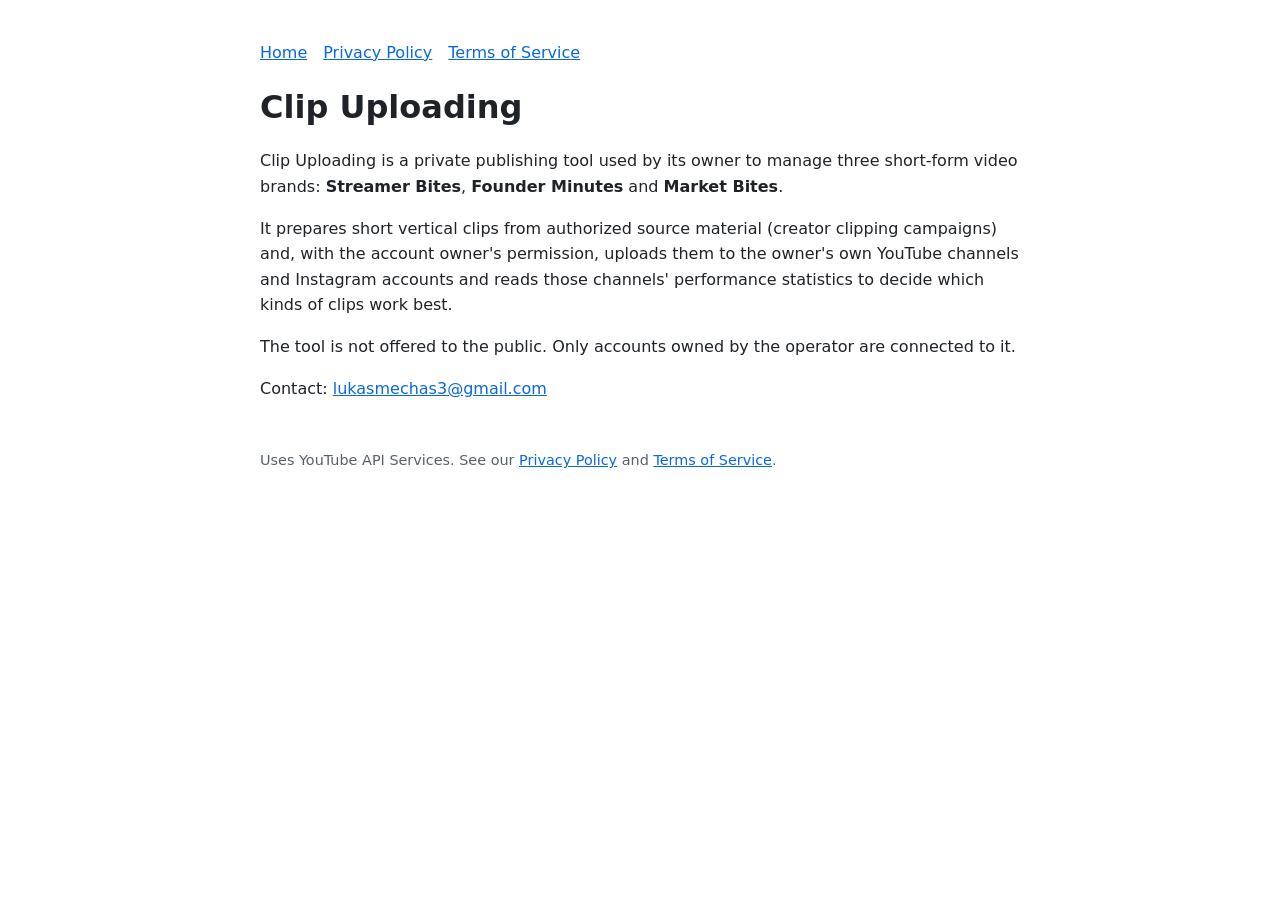
==== index.html @ f9fbe485 "Clip Uploading site: home, privacy policy, terms" ====
<!doctype html><html lang="en"><head><meta charset="utf-8"><meta name="viewport" content="width=device-width,initial-scale=1">
<title>Clip Uploading</title><link rel="stylesheet" href="style.css"></head><body>
<nav><a href="index.html">Home</a><a href="privacy.html">Privacy Policy</a><a href="terms.html">Terms of Service</a></nav>
<h1>Clip Uploading</h1>
<p>Clip Uploading is a private publishing tool used by its owner to manage three short-form video brands:
<strong>Streamer Bites</strong>, <strong>Founder Minutes</strong> and <strong>Market Bites</strong>.</p>
<p>It prepares short vertical clips from authorized source material (creator clipping campaigns) and, with the account owner's permission,
uploads them to the owner's own YouTube channels and Instagram accounts and reads those channels' performance statistics
to decide which kinds of clips work best.</p>
<p>The tool is not offered to the public. Only accounts owned by the operator are connected to it.</p>
<p>Contact: <a href="mailto:lukasmechas3@gmail.com">lukasmechas3@gmail.com</a></p>
<footer>Uses YouTube API Services. See our <a href="privacy.html">Privacy Policy</a> and <a href="terms.html">Terms of Service</a>.</footer>
</body></html>
---- style.css ----
body{font-family:system-ui,-apple-system,Segoe UI,Roboto,sans-serif;max-width:760px;margin:40px auto;padding:0 16px;line-height:1.6;color:#1f2328;background:#fff}
h1,h2{line-height:1.25}a{color:#0969da}nav a{margin-right:16px}footer{margin-top:48px;font-size:.9em;color:#57606a}
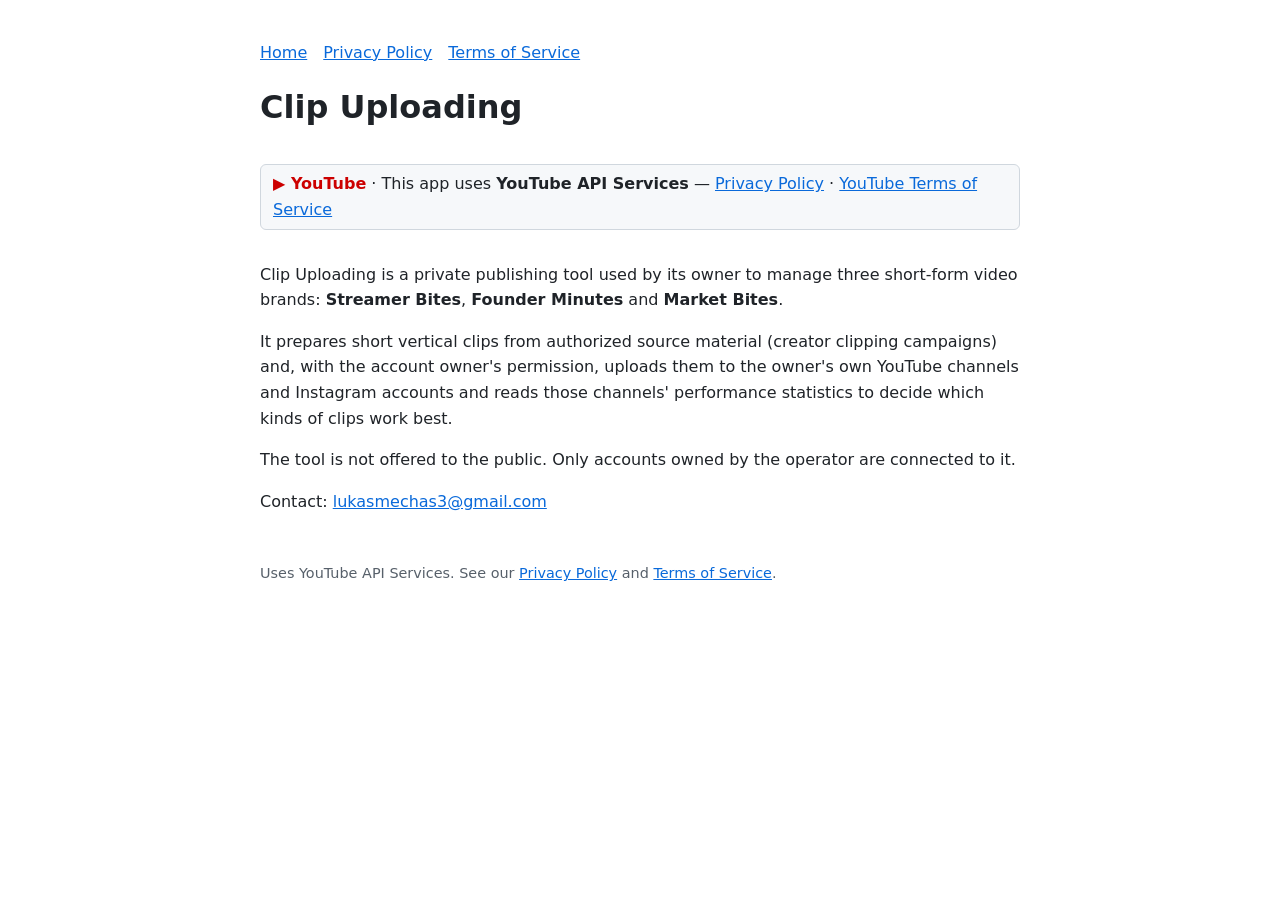
==== commit c03d76be: "Show YouTube API Services notice on home; add data deletion section" ====
--- a/index.html
+++ b/index.html
@@ -2,6 +2,7 @@
 <title>Clip Uploading</title><link rel="stylesheet" href="style.css"></head><body>
 <nav><a href="index.html">Home</a><a href="privacy.html">Privacy Policy</a><a href="terms.html">Terms of Service</a></nav>
 <h1>Clip Uploading</h1>
+<p style="display:inline-block;padding:6px 12px;border:1px solid #d0d7de;border-radius:6px;background:#f6f8fa"><strong style="color:#c00">▶ YouTube</strong> · This app uses <strong>YouTube API Services</strong> — <a href="privacy.html">Privacy Policy</a> · <a href="https://www.youtube.com/t/terms">YouTube Terms of Service</a></p>
 <p>Clip Uploading is a private publishing tool used by its owner to manage three short-form video brands:
 <strong>Streamer Bites</strong>, <strong>Founder Minutes</strong> and <strong>Market Bites</strong>.</p>
 <p>It prepares short vertical clips from authorized source material (creator clipping campaigns) and, with the account owner's permission,
